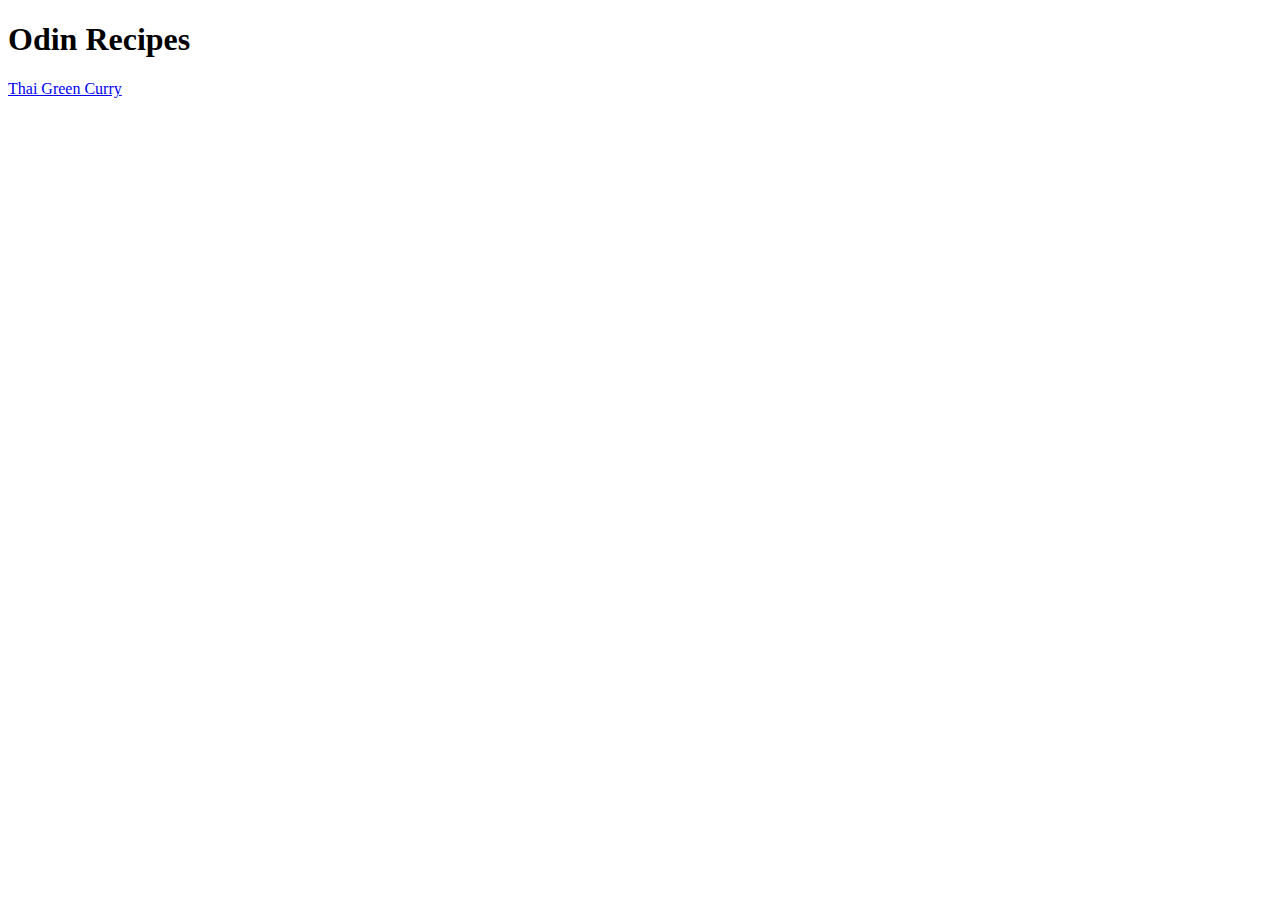
==== index.html @ d9849a87 "created index with recipe routing" ====
<!DOCTYPE html>

<html lang="en">
  <head>
    <meta charset="UTF-8" />
    <meta name="viewport" content="width=device-width, initial-scale=1.0" />
    <title>Odin Recipes</title>
  </head>
  <body>
    <h1>Odin Recipes</h1>
    <a href="/recipes/thai_green_curry.html">Thai Green Curry</a>
  </body>
</html>
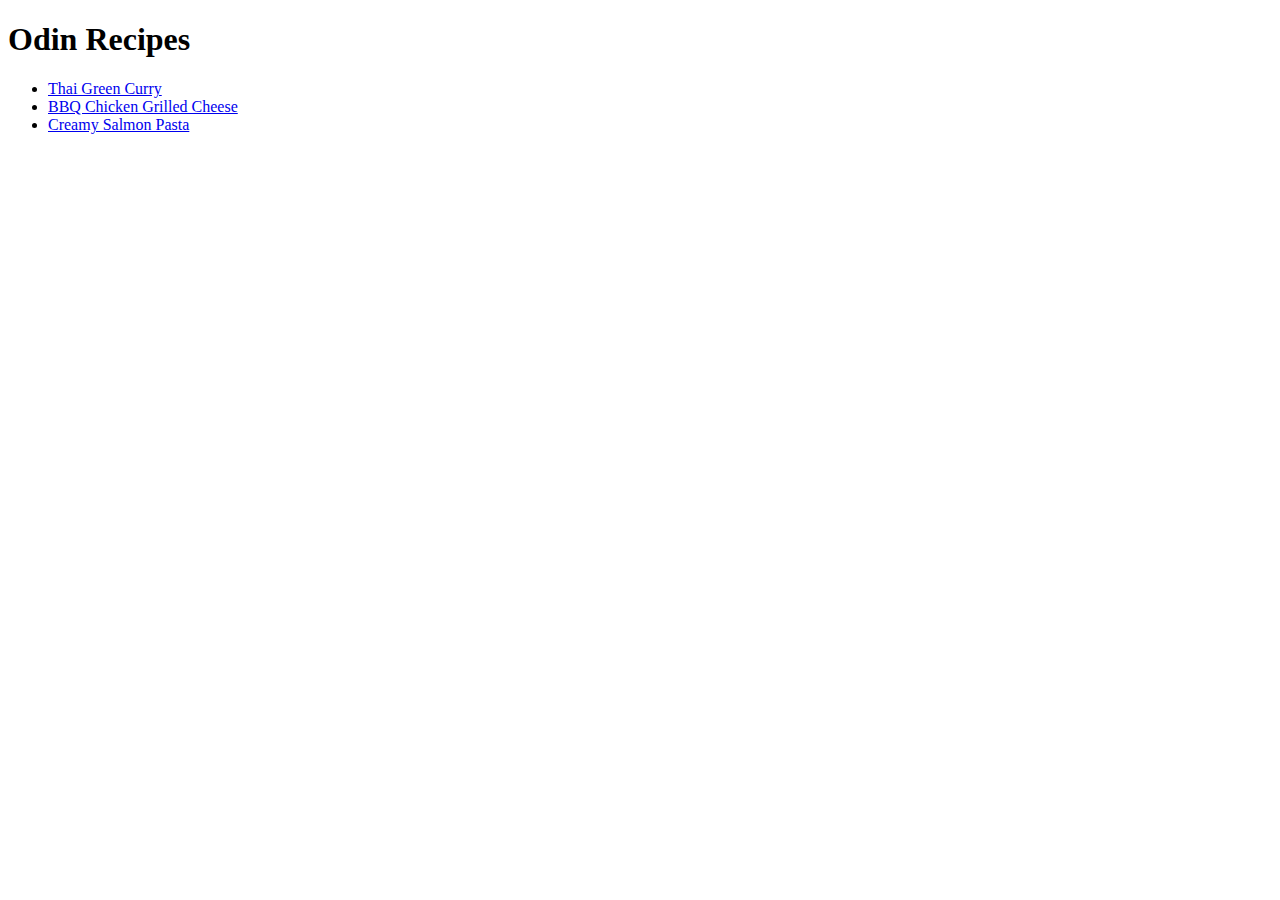
==== commit 9b74ac5c: "created new recipes + index links" ====
--- a/index.html
+++ b/index.html
@@ -8,6 +8,16 @@
   </head>
   <body>
     <h1>Odin Recipes</h1>
-    <a href="/recipes/thai_green_curry.html">Thai Green Curry</a>
+    <ul>
+      <li><a href="/recipes/thai_green_curry.html">Thai Green Curry</a></li>
+      <li>
+        <a href="/recipes/bbq_chicken_grilled_cheese.html"
+          >BBQ Chicken Grilled Cheese</a
+        >
+      </li>
+      <li>
+        <a href="/recipes/creamy_salmon_pasta.html">Creamy Salmon Pasta</a>
+      </li>
+    </ul>
   </body>
 </html>
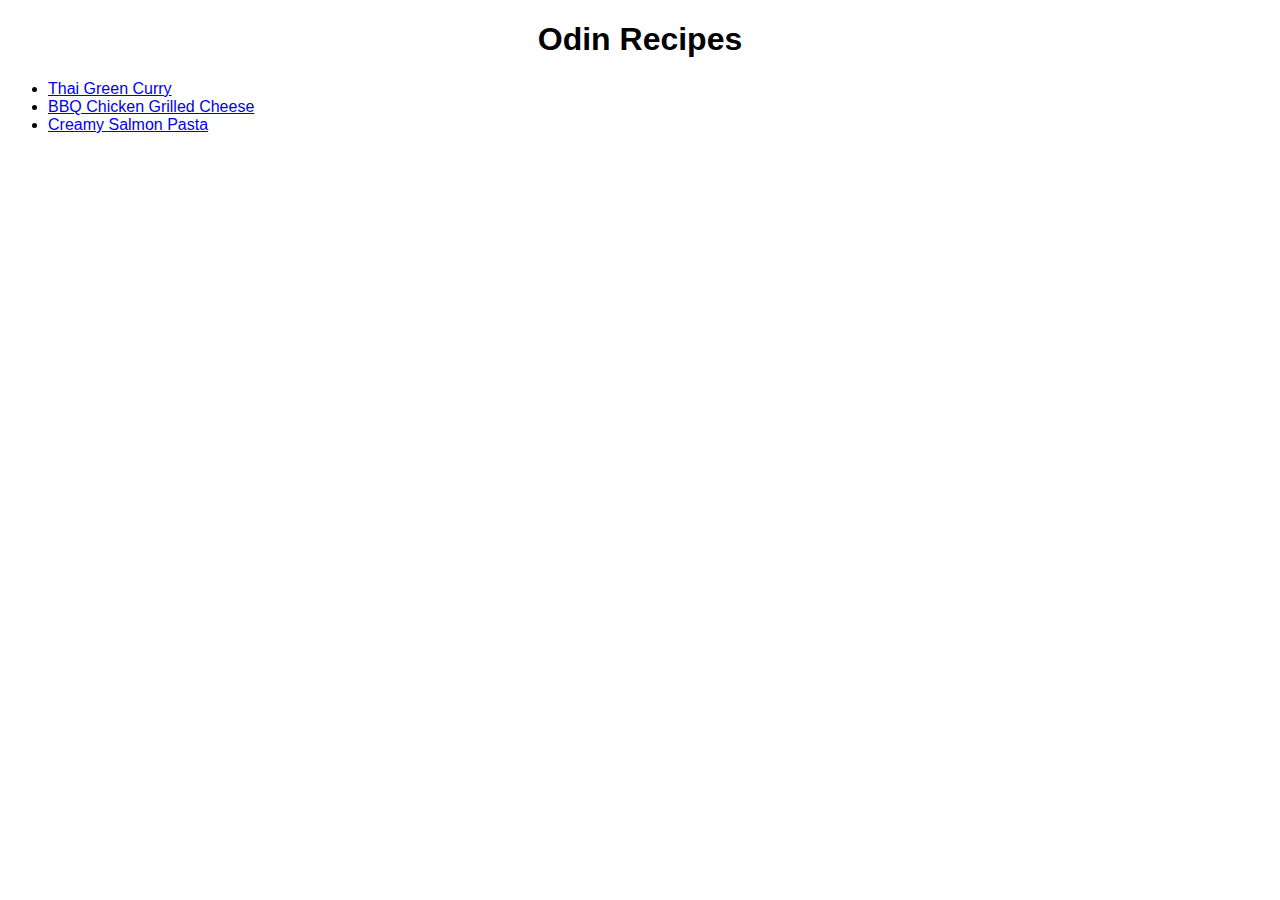
==== commit 9383019a: "feat: created and applied styles.css" ====
--- a/index.html
+++ b/index.html
@@ -2,6 +2,7 @@
 
 <html lang="en">
   <head>
+    <link rel="stylesheet" href="styles.css" />
     <meta charset="UTF-8" />
     <meta name="viewport" content="width=device-width, initial-scale=1.0" />
     <title>Odin Recipes</title>
@@ -9,14 +10,14 @@
   <body>
     <h1>Odin Recipes</h1>
     <ul>
-      <li><a href="/recipes/thai_green_curry.html">Thai Green Curry</a></li>
+      <li><a href="recipes/thai_green_curry.html">Thai Green Curry</a></li>
       <li>
-        <a href="/recipes/bbq_chicken_grilled_cheese.html"
+        <a href="recipes/bbq_chicken_grilled_cheese.html"
           >BBQ Chicken Grilled Cheese</a
         >
       </li>
       <li>
-        <a href="/recipes/creamy_salmon_pasta.html">Creamy Salmon Pasta</a>
+        <a href="recipes/creamy_salmon_pasta.html">Creamy Salmon Pasta</a>
       </li>
     </ul>
   </body>
--- a/styles.css
+++ b/styles.css
@@ -0,0 +1,9 @@
+* {
+  font-family: Arial, Helvetica, sans-serif;
+}
+
+h1 {
+  display: flex;
+  flex-direction: column;
+  align-items: center;
+}
